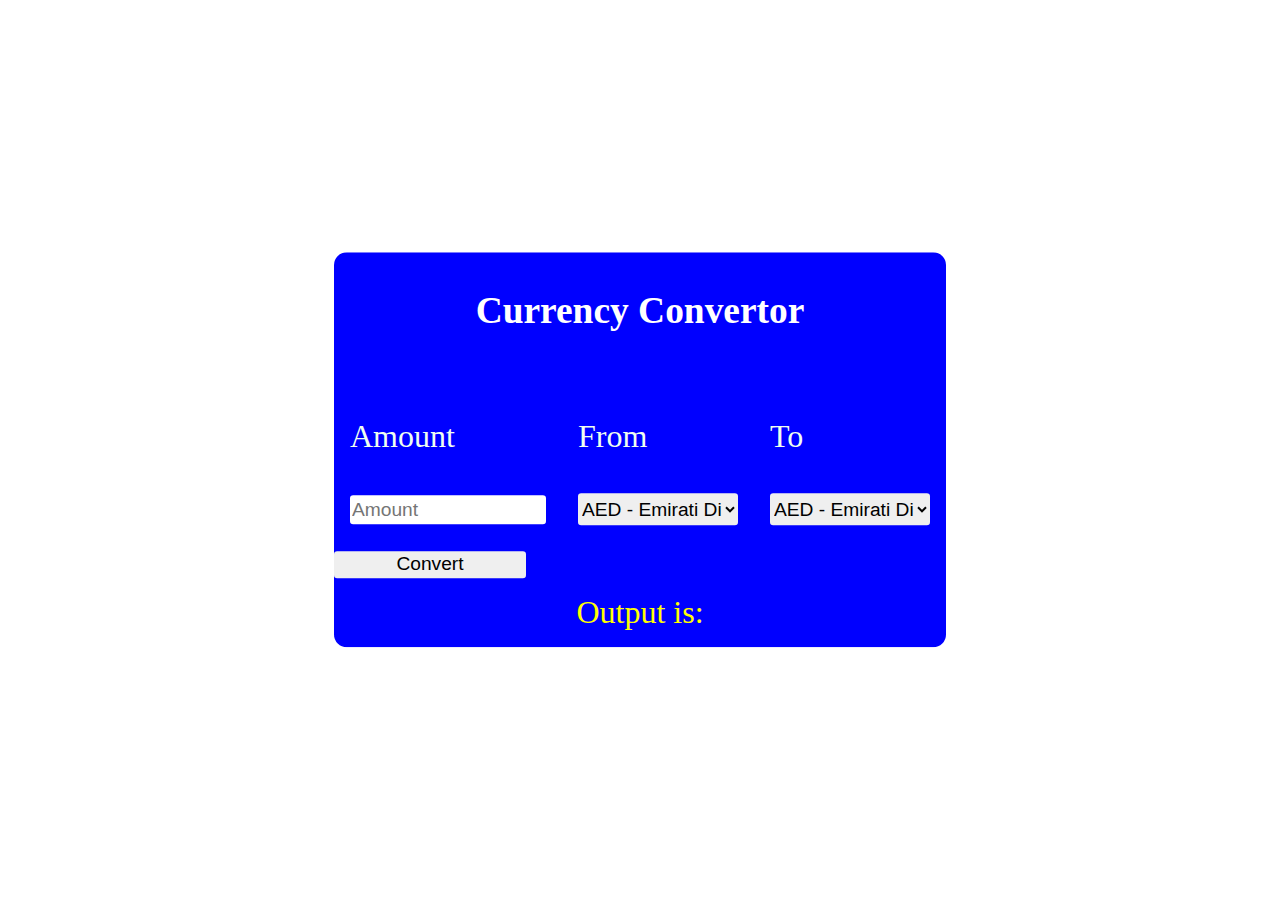
==== index.html @ 77cab05d "creating my css" ====
<!DOCTYPE html>
<html lang="en">
<head>
    <meta charset="UTF-8">
    <meta http-equiv="X-UA-Compatible" content="IE=edge">
    <meta name="viewport" content="width=device-width, initial-scale=1.0">
    <title>Currency Convertor</title>
    <link rel="stylesheet" href="./css/style.css">
    <script defer src="./js/index.js"></script>
</head>
<body>
    <div class="container">
        <div class="container-head">
            <h3 class="head">Currency Convertor</h3>
        </div>
        <form action="" class="convert" id="currency-form">
            <div class="convert-box">
                <div class="box">
                   <p>Amount</p> 
                   <input type="number" step=".0001" name="" id="input-amount" placeholder="Amount">
                </div>
                <div class="box">
                    <p>From</p> 
                    <select name="currency-from" id="currency-from">
                        <option value="AED">AED - Emirati Dirham</option>
                        <option value="AFN">AFN - Afghan Afghani</option>
                        <option value="ALL">ALL - Albanian Lek</option>
                        <option value="AMD">AMD - Armenian Dram</option>
                        <option value="ANG">ANG - Dutch Guilder</option>
                        <option value="AOA">AOA - Angolan Kwanza</option>
                        <option value="ARS">ARS - Argentine Peso</option>
                        <option value="AUD">AUD - Australian Dollar</option>
                        <option value="AWG">AWG - Aruban or Dutch Guilder</option>
                        <option value="AZN">AZN - Azerbaijan Manat</option>
                        <option value="BAM">BAM - Bosnian Convertible Mark</option>
                        <option value="BBD">BBD - Barbadian or Bajan Dollar</option>
                        <option value="BDT">BDT - Bangladeshi Taka</option>
                        <option value="BGN">BGN - Bulgarian Lev</option>
                        <option value="BHD">BHD - Bahraini Dinar</option>
                        <option value="BIF">BIF - Burundian Franc</option>
                        <option value="BMD">BMD - Bermudian Dollar</option>
                        <option value="BND">BND - Bruneian Dollar</option>
                        <option value="BOB">BOB - Bolivian Boliviano</option>
                        <option value="BRL">BRL - Brazilian Real</option>
                        <option value="BSD">BSD - Bahamian Dollar</option>
                        <option value="BTC">BTC - Bitcoin</option>
                        <option value="BTN">BTN - Bhutanese Ngultrum</option>
                        <option value="BWP">BWP - Botswana Pula</option>
                        <option value="BYN">BYN - Belarusian Ruble</option>
                        <option value="BZD">BZD - Belizean Dollar</option>
                        <option value="CAD">CAD - Canadian Dollar</option>
                        <option value="CDF">CDF - Congolese Franc</option>
                        <option value="CHF">CHF - Swiss Franc</option>
                        <option value="CLF">CLF - Central African Franc</option>
                        <option value="CLP">CLP - Chilean Peso</option>
                        <option value="CNH">CNH - Chinese Yuan Renminbi</option>
                        <option value="CNY">CNY - Chinese Yuan Renminbi</option>
                        <option value="COP">COP - Colombian Peso</option>
                        <option value="CRC">CRC - Costa Rican Colon</option>
                        <option value="CUC">CUC - Cuban Convertible Peso</option>
                        <option value="CUP">CUP - Cuban Peso</option>
                        <option value="CVE">CVE - Cape Verdean Escudo</option>
                        <option value="CZK">CZK - Czesh Koruna</option>
                        <option value="DJF">DJF - Djiboutian Franc</option>
                        <option value="DKK">DKK - Danish Krone</option>
                        <option value="DOP">DOP - Dominican Peso</option>
                        <option value="DZD">DZD - Algerian Dinar</option>
                        <option value="EGP">EGP - Egyptian Pound</option>
                        <option value="ERN">ERN - Eritrean Nakfa</option>
                        <option value="ETB">ETB - Ethiopian Birr</option>
                        <option value="EUR">EUR - Euro</option>
                        <option value="FJD">FJD - Fijian Dollar</option>
                        <option value="FKP">FKP - Falkland Island Pound</option>
                        <option value="GBP">GBP - British Pound</option>
                        <option value="GEL">GEL - Georgian Lari</option>
                        <option value="GGP">GGP - Guernsey Pound</option>
                        <option value="GHS">GHS - Ghanaian Cedi</option>
                        <option value="GIP">GIP - Gibraltar Pound</option>
                        <option value="GMD">GMD - Gambian Dalasi</option>
                        <option value="GNF">GNF - Guinean Franc</option>
                        <option value="GTQ">GTQ - Guatemalan Quetzal</option>
                        <option value="GYD">GYD - Guyanese Dollar</option>
                        <option value="HKD">HKD - Hong Kong Dollar</option>
                        <option value="HNL">HNL - Honduran Lempira</option>
                        <option value="HRK">HRK - Croatian Kuna</option>
                        <option value="HTG">HTG - Haitian Gourde</option>
                        <option value="HUF">HUF - Hungarian Forint</option>
                        <option value="IDR">IDR - Indonesian Rupiah</option>
                        <option value="ILS">ILS - Israel Shekel</option>
                        <option value="IMP">IMP - Isle of Man Pound</option>
                        <option value="INR">INR - Indian Rupee</option>
                        <option value="IQD">IQD - Iraqi Dinar</option>
                        <option value="IRR">IRR - Iranian Rial</option>
                        <option value="ISK">ISK - Icelandic Krona</option>
                        <option value="JEP">JEP - Jersey Pound</option>
                        <option value="JMD">JMD - Jamaican Dollar</option>
                        <option value="JOD">JOD - Jordanian Dinar</option>
                        <option value="JPY">JPY - Japanese Yen</option>
                        <option value="KES">KES - Kenyan Shilling</option>
                        <option value="KGS">KGS - Krygyzstani Som</option>
                        <option value="KHR">KHR - Cambodian Riel</option>
                        <option value="KMF">KMF - Comorian Franc</option>
                        <option value="KPW">KPW - North Korean Won</option>
                        <option value="KRW">KRW - South Korean Won</option>
                        <option value="KWD">KWD - Kuwaiti Dinar</option>
                        <option value="KYD">KYD - Caymanian Dollar</option>
                        <option value="KZT">KZT - Kazakhstani Tenge</option>
                        <option value="LAK">LAK - Lao Kip</option>
                        <option value="LBP">LBP - Lebanese Pound</option>
                        <option value="LKR">LKR - Sri Lankan Rupee</option>
                        <option value="LRD">LRD - Liberian Dollar</option>
                        <option value="LSL">LSL - Basotho Loti</option>
                        <option value="LYD">LYD - Libyan Dinar</option>
                        <option value="MAD">MAD - Moroccan Dirham</option>
                        <option value="MDL">MDL - Moldovan Leu</option>
                        <option value="MGA">MGA - Malagasy Ariary</option>
                        <option value="MKD">MKD - Macedonian Denar</option>
                        <option value="MMK">MMK - Burmese Kyat</option>
                        <option value="MNT">MNT - Mongolian Tughrik</option>
                        <option value="MOP">MOP - Macau Pataca</option>
                        <option value="MRO">MRO - Mauritanian Ouguiya</option>
                        <option value="MRU">MRU - Mauritanian Ouguiya</option>
                        <option value="MUR">MUR - Mauritian Rupee</option>
                        <option value="MVR">MVR - Maldivian Rufiyaa</option>
                        <option value="MWK">MWK - Malawian Kwacha</option>
                        <option value="MXN">MXN - Mexican Peso</option>
                        <option value="MYR">MYR - Malaysian Ringgit</option>
                        <option value="MZN">MZN - Mozambican Metical</option>
                        <option value="NAD">NAD - Namibian Dollar</option>
                        <option value="NGN">NGN - Nigerian Naira</option>
                        <option value="NIO">NIO - Nicaraguan Cordoba</option>
                        <option value="NOK">NOK - Norwegian Krone</option>
                        <option value="NPR">NPR - Nepalese Rupee</option>
                        <option value="NZD">NZD - New Zealand Dollar</option>
                        <option value="OMR">OMR - Oman Rial</option>
                        <option value="PAB">PAB - Panamanian Balboa</option>
                        <option value="PEN">PEN - Peruvian Sol</option>
                        <option value="PGK">PGK - Papua New Guinean Kina</option>
                        <option value="PHP">PHP - Philippine Peso</option>
                        <option value="PKR">PKR - Pakistani Rupee</option>
                        <option value="PLN">PLN - Polish Zloty</option>
                        <option value="PYG">PYG - Paraguayan Guarani</option>
                        <option value="QAR">QAR - Qatari Riyal</option>
                        <option value="RON">RON - Romanian Leu</option>
                        <option value="RSD">RSD - Serbian Dollar</option>
                        <option value="RUB">RUB - Russian Ruble</option>
                        <option value="RWF">RWF - Rwandan Franc</option>
                        <option value="SAR">SAR - Saudi Arabian Riyal</option>
                        <option value="SBD">SBD - Solomon Islander Dollar</option>
                        <option value="SCR">SCR - Seychellois Rupee</option>
                        <option value="SDG">SDG - Sudanese Pound</option>
                        <option value="SEK">SEK - Swedish Krona</option>
                        <option value="SGD">SGD - Singapore Dollar</option>
                        <option value="SHP">SHP - Saint Helenian Pound</option>
                        <option value="SLL">SLL - Sierra Leonean Leone</option>
                        <option value="SOS">SOS - Somali Shilling</option>
                        <option value="SRD">SRD - Surinamese Dollar</option>
                        <option value="SSP">SSP - South Sudanese Pound</option>
                        <option value="STD">STD - Sao Tomean Dobra</option>
                        <option value="STN">STN - Sao Tomean Dobra</option>
                        <option value="SVC">SVC - Salvodoran Colon</option>
                        <option value="SYP">SYP - Syrian Pound</option>
                        <option value="SZL">SZL - Swazi Lilangeni</option>
                        <option value="THB">THB - Thai Baht</option>
                        <option value="TJS">TJS - Tajikistani Solomoni</option>
                        <option value="TMT">TMT - Turmenistani Manat</option>
                        <option value="TND">TND - Tunisian Dollar</option>
                        <option value="TOP">TOP - Tongan Pa'anga</option>
                        <option value="TRY">TRY - Turkish Lira</option>
                        <option value="TTD">TTD - Trinidadian Dollar</option>
                        <option value="TWD">TWD - Taiwan New Dollar</option>
                        <option value="TZS">TZS - Tanzanian Shilling</option>
                        <option value="UAH">UAH - Ukranian Hryvnia</option>
                        <option value="UGX">UGX - Ugandan Shilling</option>
                        <option value="USD">USD - US Dollar</option>
                        <option value="UYU">UYU - Uruguayian Peso</option>
                        <option value="UZS">UZS - Uzbekistani Som</option>
                        <option value="VES">VES - Venezuelan Bolivar</option>
                        <option value="VND">VND - Vietnamese Dong</option>
                        <option value="VUV">VUV - Ni-Vanuatu Vatu</option>
                        <option value="WST">WST - Samoan Tala</option>
                        <option value="XAF">XAF - Central African Franc</option>
                        <option value="XAG">XAG - Silver Ounce</option>
                        <option value="XAU">XAU - Gold Ounce</option>
                        <option value="XCD">XCD - East Caribbean Dollar</option>
                        <option value="XDR">XDR - IMR Special Drawing Rights</option>
                        <option value="XOF">XOF - CFA Franc</option>
                        <option value="XPD">XPD - Palladium Ounce</option>
                        <option value="XPF">XPF - CFP Franc</option>
                        <option value="XPT">XPT - Platinum Ounce</option>
                        <option value="YER">YER - Yemeni Rial</option>
                        <option value="ZAR">ZAR - South African Rand</option>
                        <option value="ZMW">ZMW - Zambian Kwacha</option>
                        <option value="ZWL">ZWL - Zimbabwean Dollar</option>
                    </select>
                </div>
                <div class="box">
                    <p>To</p> 
                    <select name="currency-to" id="currency-to">
                        <option value="AED">AED - Emirati Dirham</option>
                        <option value="AFN">AFN - Afghan Afghani</option>
                        <option value="ALL">ALL - Albanian Lek</option>
                        <option value="AMD">AMD - Armenian Dram</option>
                        <option value="ANG">ANG - Dutch Guilder</option>
                        <option value="AOA">AOA - Angolan Kwanza</option>
                        <option value="ARS">ARS - Argentine Peso</option>
                        <option value="AUD">AUD - Australian Dollar</option>
                        <option value="AWG">AWG - Aruban or Dutch Guilder</option>
                        <option value="AZN">AZN - Azerbaijan Manat</option>
                        <option value="BAM">BAM - Bosnian Convertible Mark</option>
                        <option value="BBD">BBD - Barbadian or Bajan Dollar</option>
                        <option value="BDT">BDT - Bangladeshi Taka</option>
                        <option value="BGN">BGN - Bulgarian Lev</option>
                        <option value="BHD">BHD - Bahraini Dinar</option>
                        <option value="BIF">BIF - Burundian Franc</option>
                        <option value="BMD">BMD - Bermudian Dollar</option>
                        <option value="BND">BND - Bruneian Dollar</option>
                        <option value="BOB">BOB - Bolivian Boliviano</option>
                        <option value="BRL">BRL - Brazilian Real</option>
                        <option value="BSD">BSD - Bahamian Dollar</option>
                        <option value="BTC">BTC - Bitcoin</option>
                        <option value="BTN">BTN - Bhutanese Ngultrum</option>
                        <option value="BWP">BWP - Botswana Pula</option>
                        <option value="BYN">BYN - Belarusian Ruble</option>
                        <option value="BZD">BZD - Belizean Dollar</option>
                        <option value="CAD">CAD - Canadian Dollar</option>
                        <option value="CDF">CDF - Congolese Franc</option>
                        <option value="CHF">CHF - Swiss Franc</option>
                        <option value="CLF">CLF - Central African Franc</option>
                        <option value="CLP">CLP - Chilean Peso</option>
                        <option value="CNH">CNH - Chinese Yuan Renminbi</option>
                        <option value="CNY">CNY - Chinese Yuan Renminbi</option>
                        <option value="COP">COP - Colombian Peso</option>
                        <option value="CRC">CRC - Costa Rican Colon</option>
                        <option value="CUC">CUC - Cuban Convertible Peso</option>
                        <option value="CUP">CUP - Cuban Peso</option>
                        <option value="CVE">CVE - Cape Verdean Escudo</option>
                        <option value="CZK">CZK - Czesh Koruna</option>
                        <option value="DJF">DJF - Djiboutian Franc</option>
                        <option value="DKK">DKK - Danish Krone</option>
                        <option value="DOP">DOP - Dominican Peso</option>
                        <option value="DZD">DZD - Algerian Dinar</option>
                        <option value="EGP">EGP - Egyptian Pound</option>
                        <option value="ERN">ERN - Eritrean Nakfa</option>
                        <option value="ETB">ETB - Ethiopian Birr</option>
                        <option value="EUR">EUR - Euro</option>
                        <option value="FJD">FJD - Fijian Dollar</option>
                        <option value="FKP">FKP - Falkland Island Pound</option>
                        <option value="GBP">GBP - British Pound</option>
                        <option value="GEL">GEL - Georgian Lari</option>
                        <option value="GGP">GGP - Guernsey Pound</option>
                        <option value="GHS">GHS - Ghanaian Cedi</option>
                        <option value="GIP">GIP - Gibraltar Pound</option>
                        <option value="GMD">GMD - Gambian Dalasi</option>
                        <option value="GNF">GNF - Guinean Franc</option>
                        <option value="GTQ">GTQ - Guatemalan Quetzal</option>
                        <option value="GYD">GYD - Guyanese Dollar</option>
                        <option value="HKD">HKD - Hong Kong Dollar</option>
                        <option value="HNL">HNL - Honduran Lempira</option>
                        <option value="HRK">HRK - Croatian Kuna</option>
                        <option value="HTG">HTG - Haitian Gourde</option>
                        <option value="HUF">HUF - Hungarian Forint</option>
                        <option value="IDR">IDR - Indonesian Rupiah</option>
                        <option value="ILS">ILS - Israel Shekel</option>
                        <option value="IMP">IMP - Isle of Man Pound</option>
                        <option value="INR">INR - Indian Rupee</option>
                        <option value="IQD">IQD - Iraqi Dinar</option>
                        <option value="IRR">IRR - Iranian Rial</option>
                        <option value="ISK">ISK - Icelandic Krona</option>
                        <option value="JEP">JEP - Jersey Pound</option>
                        <option value="JMD">JMD - Jamaican Dollar</option>
                        <option value="JOD">JOD - Jordanian Dinar</option>
                        <option value="JPY">JPY - Japanese Yen</option>
                        <option value="KES">KES - Kenyan Shilling</option>
                        <option value="KGS">KGS - Krygyzstani Som</option>
                        <option value="KHR">KHR - Cambodian Riel</option>
                        <option value="KMF">KMF - Comorian Franc</option>
                        <option value="KPW">KPW - North Korean Won</option>
                        <option value="KRW">KRW - South Korean Won</option>
                        <option value="KWD">KWD - Kuwaiti Dinar</option>
                        <option value="KYD">KYD - Caymanian Dollar</option>
                        <option value="KZT">KZT - Kazakhstani Tenge</option>
                        <option value="LAK">LAK - Lao Kip</option>
                        <option value="LBP">LBP - Lebanese Pound</option>
                        <option value="LKR">LKR - Sri Lankan Rupee</option>
                        <option value="LRD">LRD - Liberian Dollar</option>
                        <option value="LSL">LSL - Basotho Loti</option>
                        <option value="LYD">LYD - Libyan Dinar</option>
                        <option value="MAD">MAD - Moroccan Dirham</option>
                        <option value="MDL">MDL - Moldovan Leu</option>
                        <option value="MGA">MGA - Malagasy Ariary</option>
                        <option value="MKD">MKD - Macedonian Denar</option>
                        <option value="MMK">MMK - Burmese Kyat</option>
                        <option value="MNT">MNT - Mongolian Tughrik</option>
                        <option value="MOP">MOP - Macau Pataca</option>
                        <option value="MRO">MRO - Mauritanian Ouguiya</option>
                        <option value="MRU">MRU - Mauritanian Ouguiya</option>
                        <option value="MUR">MUR - Mauritian Rupee</option>
                        <option value="MVR">MVR - Maldivian Rufiyaa</option>
                        <option value="MWK">MWK - Malawian Kwacha</option>
                        <option value="MXN">MXN - Mexican Peso</option>
                        <option value="MYR">MYR - Malaysian Ringgit</option>
                        <option value="MZN">MZN - Mozambican Metical</option>
                        <option value="NAD">NAD - Namibian Dollar</option>
                        <option value="NGN">NGN - Nigerian Naira</option>
                        <option value="NIO">NIO - Nicaraguan Cordoba</option>
                        <option value="NOK">NOK - Norwegian Krone</option>
                        <option value="NPR">NPR - Nepalese Rupee</option>
                        <option value="NZD">NZD - New Zealand Dollar</option>
                        <option value="OMR">OMR - Oman Rial</option>
                        <option value="PAB">PAB - Panamanian Balboa</option>
                        <option value="PEN">PEN - Peruvian Sol</option>
                        <option value="PGK">PGK - Papua New Guinean Kina</option>
                        <option value="PHP">PHP - Philippine Peso</option>
                        <option value="PKR">PKR - Pakistani Rupee</option>
                        <option value="PLN">PLN - Polish Zloty</option>
                        <option value="PYG">PYG - Paraguayan Guarani</option>
                        <option value="QAR">QAR - Qatari Riyal</option>
                        <option value="RON">RON - Romanian Leu</option>
                        <option value="RSD">RSD - Serbian Dollar</option>
                        <option value="RUB">RUB - Russian Ruble</option>
                        <option value="RWF">RWF - Rwandan Franc</option>
                        <option value="SAR">SAR - Saudi Arabian Riyal</option>
                        <option value="SBD">SBD - Solomon Islander Dollar</option>
                        <option value="SCR">SCR - Seychellois Rupee</option>
                        <option value="SDG">SDG - Sudanese Pound</option>
                        <option value="SEK">SEK - Swedish Krona</option>
                        <option value="SGD">SGD - Singapore Dollar</option>
                        <option value="SHP">SHP - Saint Helenian Pound</option>
                        <option value="SLL">SLL - Sierra Leonean Leone</option>
                        <option value="SOS">SOS - Somali Shilling</option>
                        <option value="SRD">SRD - Surinamese Dollar</option>
                        <option value="SSP">SSP - South Sudanese Pound</option>
                        <option value="STD">STD - Sao Tomean Dobra</option>
                        <option value="STN">STN - Sao Tomean Dobra</option>
                        <option value="SVC">SVC - Salvodoran Colon</option>
                        <option value="SYP">SYP - Syrian Pound</option>
                        <option value="SZL">SZL - Swazi Lilangeni</option>
                        <option value="THB">THB - Thai Baht</option>
                        <option value="TJS">TJS - Tajikistani Solomoni</option>
                        <option value="TMT">TMT - Turmenistani Manat</option>
                        <option value="TND">TND - Tunisian Dollar</option>
                        <option value="TOP">TOP - Tongan Pa'anga</option>
                        <option value="TRY">TRY - Turkish Lira</option>
                        <option value="TTD">TTD - Trinidadian Dollar</option>
                        <option value="TWD">TWD - Taiwan New Dollar</option>
                        <option value="TZS">TZS - Tanzanian Shilling</option>
                        <option value="UAH">UAH - Ukranian Hryvnia</option>
                        <option value="UGX">UGX - Ugandan Shilling</option>
                        <option value="USD">USD - US Dollar</option>
                        <option value="UYU">UYU - Uruguayian Peso</option>
                        <option value="UZS">UZS - Uzbekistani Som</option>
                        <option value="VES">VES - Venezuelan Bolivar</option>
                        <option value="VND">VND - Vietnamese Dong</option>
                        <option value="VUV">VUV - Ni-Vanuatu Vatu</option>
                        <option value="WST">WST - Samoan Tala</option>
                        <option value="XAF">XAF - Central African Franc</option>
                        <option value="XAG">XAG - Silver Ounce</option>
                        <option value="XAU">XAU - Gold Ounce</option>
                        <option value="XCD">XCD - East Caribbean Dollar</option>
                        <option value="XDR">XDR - IMR Special Drawing Rights</option>
                        <option value="XOF">XOF - CFA Franc</option>
                        <option value="XPD">XPD - Palladium Ounce</option>
                        <option value="XPF">XPF - CFP Franc</option>
                        <option value="XPT">XPT - Platinum Ounce</option>
                        <option value="YER">YER - Yemeni Rial</option>
                        <option value="ZAR">ZAR - South African Rand</option>
                        <option value="ZMW">ZMW - Zambian Kwacha</option>
                        <option value="ZWL">ZWL - Zimbabwean Dollar</option>
                    </select>
                </div>
            </div>
            <div class="convert-btn">
                <input type="submit" value="Convert" id="convert-btn">
            </div>
            <div class="display-result">
                Output is:<output class="output" name="res"></output>
            </div>
        </form>

    </div>
</body>
</html>
---- css/style.css ----
body{
    background-image: url(winter.jpg);
    padding: 0; margin: 0;
    box-sizing: border-box;
    font-size: 2rem;
}

.container{
    background: blue;
    background-image: url(winter.jpg);
    min-width: 30rem;
    top: 50%; left: 50%;
    position: absolute;
    transform: translate(-50%, -50%);
    border-radius: .8rem;
}
.container-head{
    text-align: center;

}
.container-head h3{
    color: #fff;
}

.convert-box{
    display: flex;
    flex-wrap: wrap;
    justify-content: center;
}
.box{
    margin: 1rem;
}
            p{
                color: honeydew;
            }
            input{
                height: 1.7rem;
                border-radius: .2rem;
                border: none;
                outline: none;
                font-size: 1.2rem;
                width: 12rem;
            }
            select{
                width: 10rem;
                border: none;
                outline: none;
                border-radius: .2rem;
                height: 2rem;
                font-size: 1.2rem;
            }
        }
    }
    .convert-btn{
        text-align: center;
        margin: 1rem;
        input{
            width: 5rem;
            height: 2rem;
            font-size: 1.2rem;
            background: green; color: #fff;
            border: none; outline: none; border-radius: .2rem;
            &:hover{
                cursor: pointer;
                background: greenyellow;
            }
        }
    }
    .display-result{
        text-align: center;
        color: yellow;
        padding: 1rem;
    }
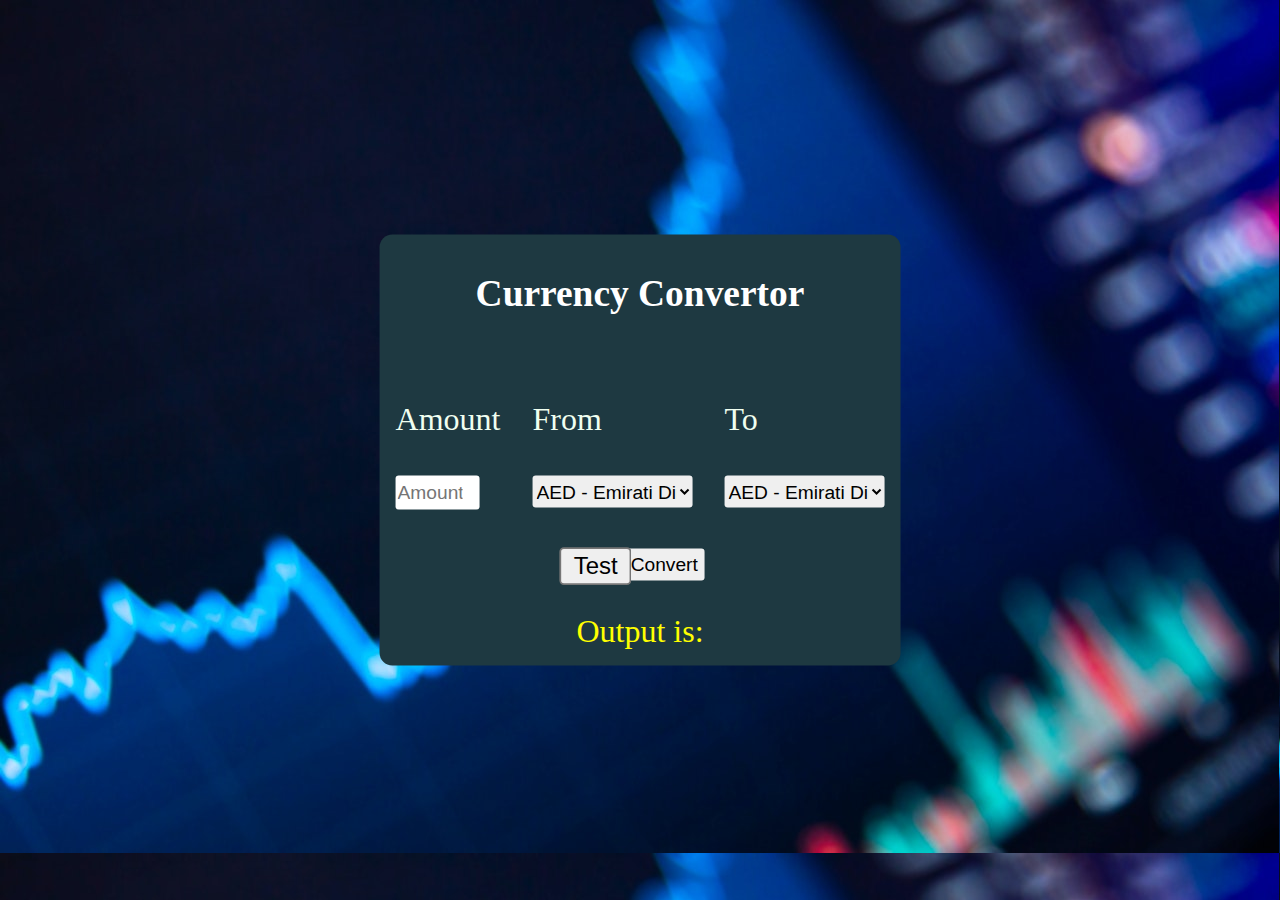
==== commit 656b440f: "making changes in my project" ====
--- a/index.html
+++ b/index.html
@@ -17,7 +17,7 @@
             <div class="convert-box">
                 <div class="box">
                    <p>Amount</p> 
-                   <input type="number" step=".0001" name="" id="input-amount" placeholder="Amount">
+                   <input type="number" step="1.00" name="" id="input-amount" placeholder="Amount">
                 </div>
                 <div class="box">
                     <p>From</p> 
@@ -371,6 +371,7 @@
                 </div>
             </div>
             <div class="convert-btn">
+                <button class="button">Test </button>
                 <input type="submit" value="Convert" id="convert-btn">
             </div>
             <div class="display-result">
--- a/css/style.css
+++ b/css/style.css
@@ -1,13 +1,12 @@
 body{
-    background-image: url(winter.jpg);
+    background-image: url(../images/bg.jpg);
     padding: 0; margin: 0;
     box-sizing: border-box;
     font-size: 2rem;
 }
 
 .container{
-    background: blue;
-    background-image: url(winter.jpg);
+    background: rgb(30, 57, 65);
     min-width: 30rem;
     top: 50%; left: 50%;
     position: absolute;
@@ -21,7 +20,9 @@
 .container-head h3{
     color: #fff;
 }
-
+.button{
+    transform: scale(1.8);
+}
 .convert-box{
     display: flex;
     flex-wrap: wrap;
@@ -30,46 +31,44 @@
 .box{
     margin: 1rem;
 }
-            p{
-                color: honeydew;
-            }
-            input{
-                height: 1.7rem;
-                border-radius: .2rem;
-                border: none;
-                outline: none;
-                font-size: 1.2rem;
-                width: 12rem;
-            }
-            select{
-                width: 10rem;
-                border: none;
-                outline: none;
-                border-radius: .2rem;
-                height: 2rem;
-                font-size: 1.2rem;
-            }
-        }
-    }
-    .convert-btn{
-        text-align: center;
-        margin: 1rem;
-        input{
-            width: 5rem;
-            height: 2rem;
-            font-size: 1.2rem;
-            background: green; color: #fff;
-            border: none; outline: none; border-radius: .2rem;
-            &:hover{
-                cursor: pointer;
-                background: greenyellow;
-            }
-        }
-    }
-    .display-result{
-        text-align: center;
-        color: yellow;
-        padding: 1rem;
-    }
+p{
+    color: honeydew;
+}
+input{
+    height: 1.7rem;
+    border-radius: .2rem;
+    border: none;
+    outline: none;
+    font-size: 1.2rem;
+    width: 12rem;
+}
+select{
+    width: 10rem;
+    border: none;
+    outline: none;
+    border-radius: .2rem;
+    height: 2rem;
+    font-size: 1.2rem;
+}
+
+.convert-btn{
+    text-align: center;
+    margin: 1rem;
+}
+input{
+    width: 5rem;
+    height: 2rem;
+    font-size: 1.2rem;
+    border: none; outline: none; border-radius: .2rem;
+}
+input:hover{
+    cursor: pointer;
+    background: greenyellow;
+}
+.display-result{
+text-align: center;
+color: yellow;
+padding: 1rem;
+}
 
 
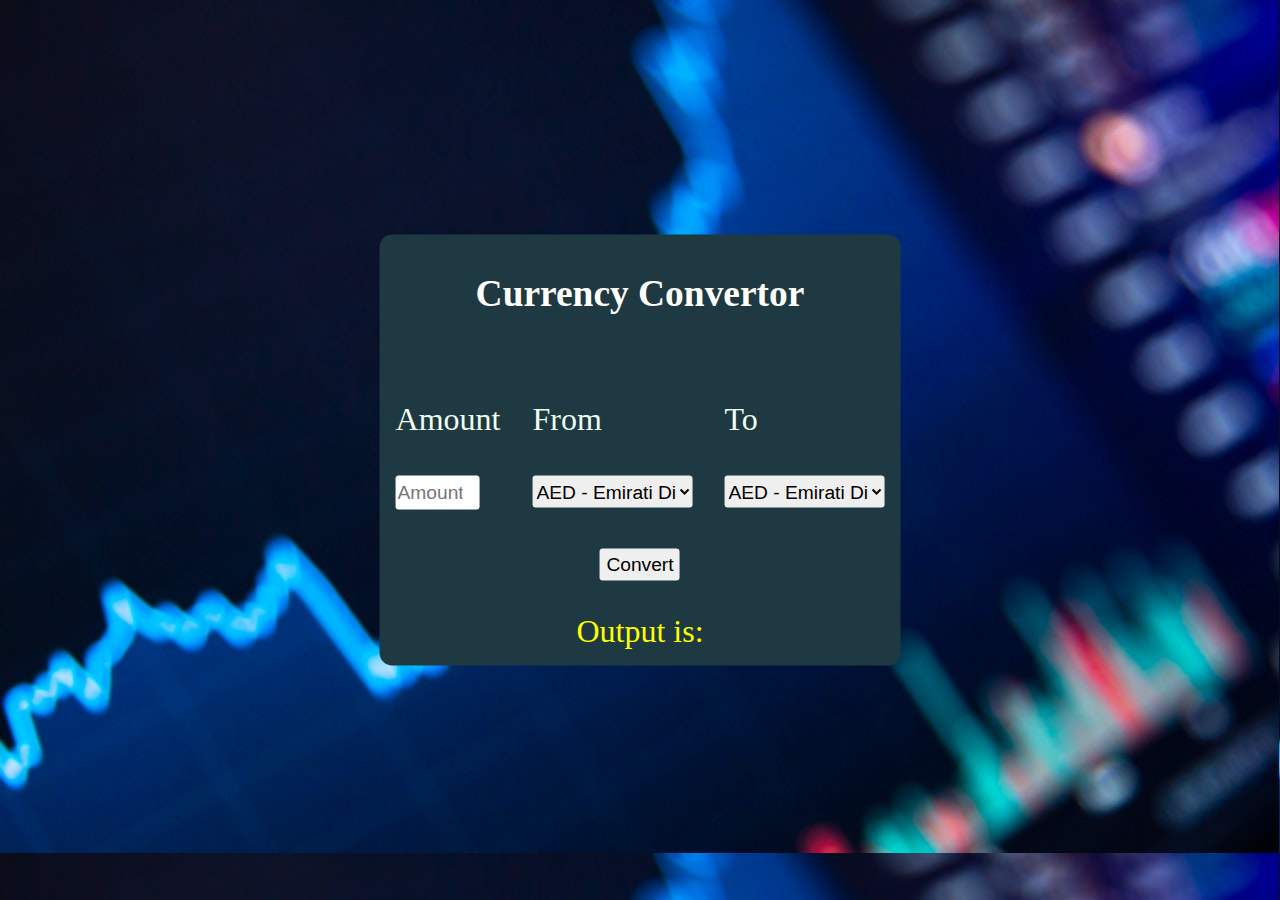
==== commit 4765509f: "Changed the color,it was not pleasing" ====
--- a/index.html
+++ b/index.html
@@ -371,7 +371,6 @@
                 </div>
             </div>
             <div class="convert-btn">
-                <button class="button">Test </button>
                 <input type="submit" value="Convert" id="convert-btn">
             </div>
             <div class="display-result">
--- a/css/style.css
+++ b/css/style.css
@@ -19,9 +19,6 @@
 }
 .container-head h3{
     color: #fff;
-}
-.button{
-    transform: scale(1.8);
 }
 .convert-box{
     display: flex;
@@ -63,7 +60,8 @@
 }
 input:hover{
     cursor: pointer;
-    background: greenyellow;
+    background: blue;
+    transform: scale(1.1);
 }
 .display-result{
 text-align: center;
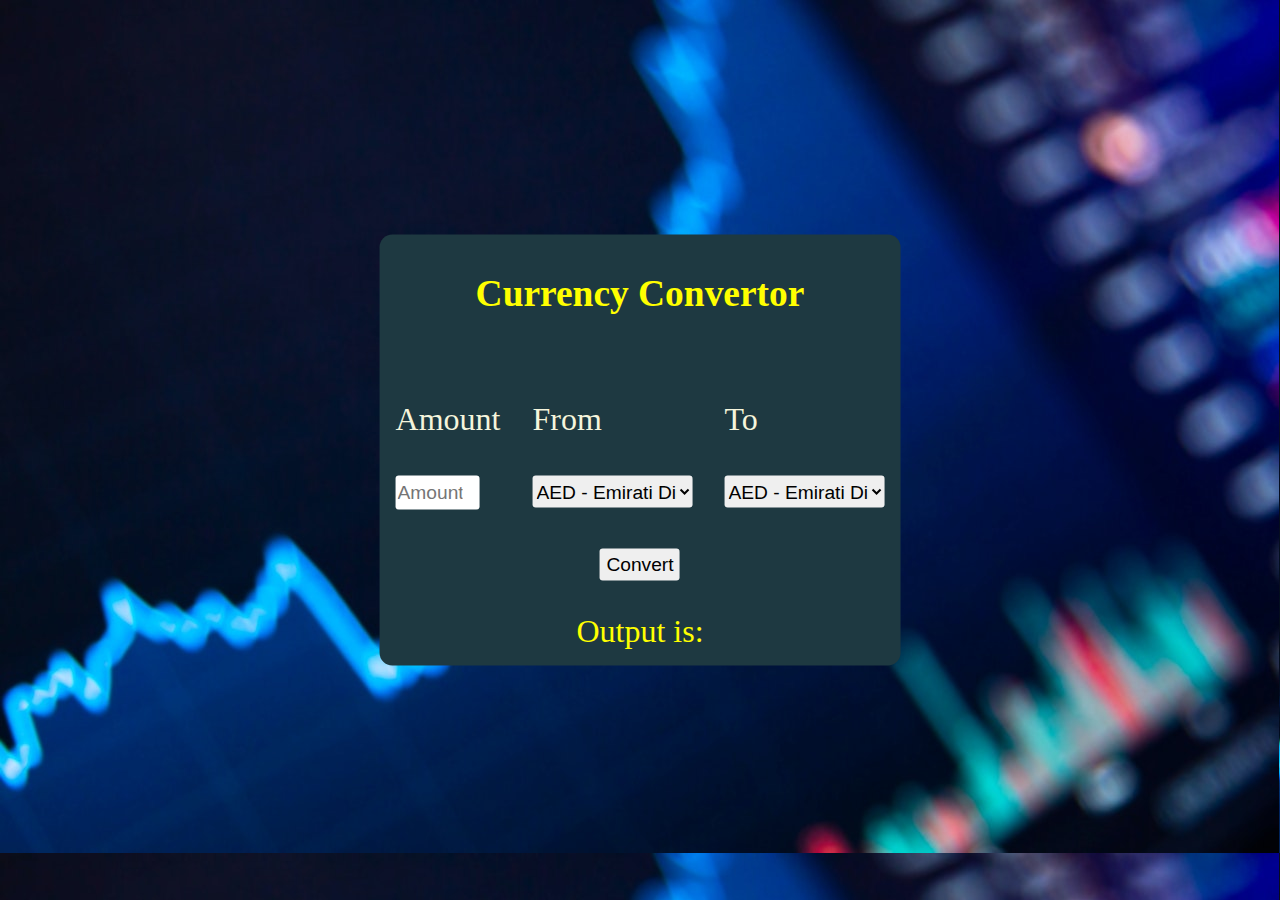
==== commit abf9e3ab: "added how my website works" ====
--- a/index.html
+++ b/index.html
@@ -380,4 +380,7 @@
 
     </div>
 </body>
+<footer>
+    <p><a href=</p>
+</footer>
 </html>--- a/css/style.css
+++ b/css/style.css
@@ -18,7 +18,7 @@
 
 }
 .container-head h3{
-    color: #fff;
+    color:yellow;
 }
 .convert-box{
     display: flex;
@@ -29,7 +29,7 @@
     margin: 1rem;
 }
 p{
-    color: honeydew;
+    color: beige;
 }
 input{
     height: 1.7rem;
@@ -60,7 +60,7 @@
 }
 input:hover{
     cursor: pointer;
-    background: blue;
+    background: burlywood;
     transform: scale(1.1);
 }
 .display-result{
